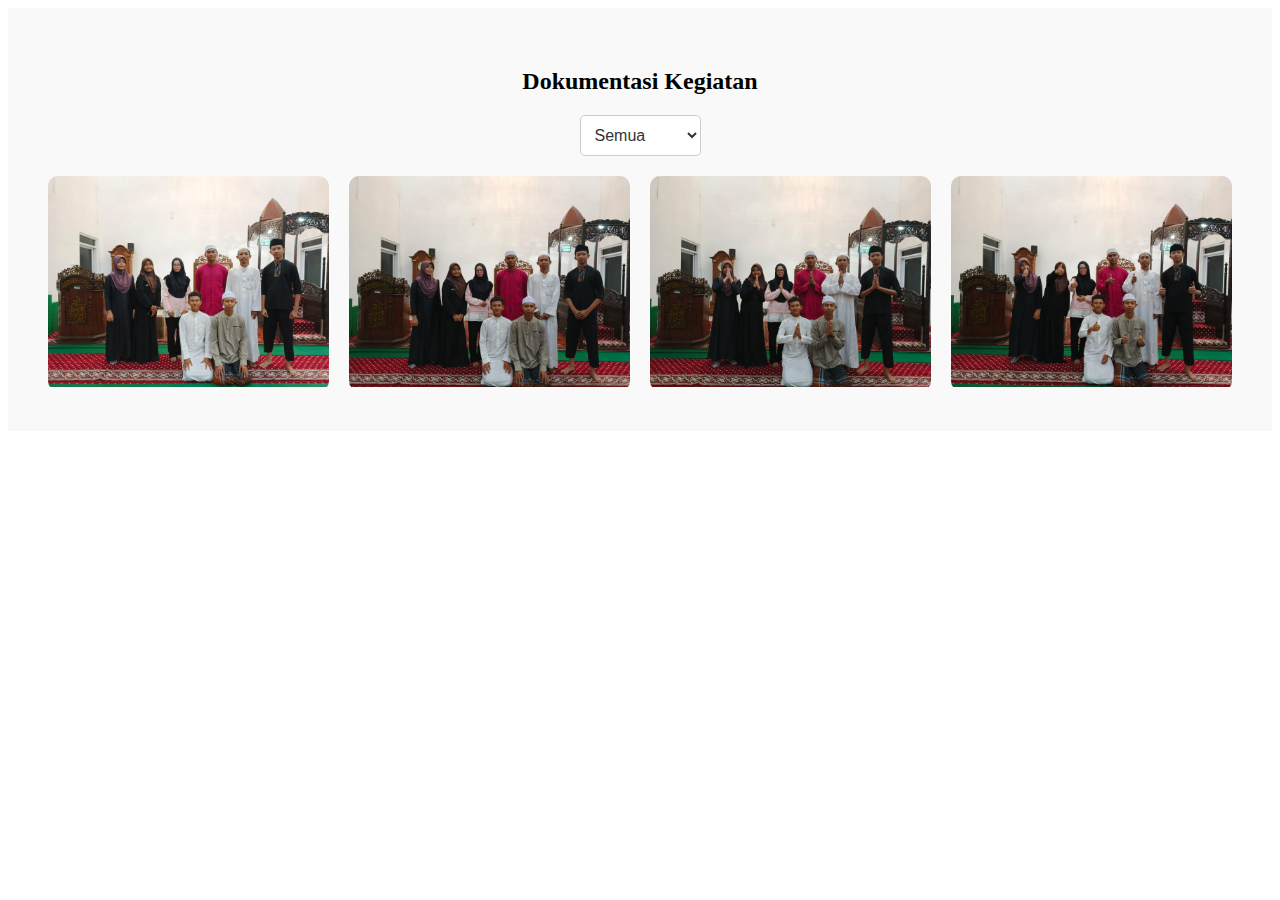
==== dokumentasi.html @ 94e42e57 "first" ====
<!DOCTYPE html>
<html lang="en">
<head>
    <meta charset="UTF-8">
    <meta name="viewport" content="width=device-width, initial-scale=1.0">
    <title>Dokuemntasi IRMA</title>
    <link rel="stylesheet" href="dokumentasi.css">
</head>
<body>
    <section id="dokumentasi">
        <h2>Dokumentasi Kegiatan</h2>
        
        <!-- Filter & Search -->
        <div class="filter-container">
            <select id="filter-kategori">
                <option value="all">Semua</option>
                <option value="kegiatan">Kegiatan</option>
                <option value="ramadhan">Ramadhan</option>
                <option value="sosial">Sosial</option>
            </select>
        </div>
        
        <!-- Galeri Dokumentasi -->
        <div class="gallery">
            <div class="gallery-item" data-category="kegiatan">
                <img src="gbr/full/full1.jpg" alt="Kegiatan 1" onclick="openModal('gbr/dokumentasi1.jpg', 'Kegiatan IRMA')">
            </div>
            <div class="gallery-item" data-category="ramadhan">
                <img src="gbr/full/full2.jpg" alt="Kegiatan Ramadhan" onclick="openModal('gbr/dokumentasi2.jpg', 'Kegiatan Ramadhan')">
            </div>
            <div class="gallery-item" data-category="sosial">
                <img src="gbr/full/full3.jpg" alt="Kegiatan Sosial" onclick="openModal('gbr/dokumentasi3.jpg', 'Kegiatan Sosial')">
            </div>
            <div class="gallery-item" data-category="sosial">
                <img src="gbr/full/full4.jpg" alt="Kegiatan Sosial" onclick="openModal('gbr/dokumentasi4.jpg', 'Kegiatan Sosial')">
            </div>
        </div>
        
        <!-- Modal untuk Preview Gambar -->
        <div id="modal" class="modal">
            <span class="close" onclick="closeModal()">&times;</span>
            <img class="modal-content" id="modal-img">
            <div id="caption"></div>
        </div>
    </section>   
    <script src="dokumentasi.js"></script> 
</body>
</html>
---- dokumentasi.css ----
#dokumentasi {
    background: #f9f9f9;
    padding: 40px;
    text-align: center;
}

.filter-container {
    display: flex;
    justify-content: center;
    gap: 10px;
    margin-bottom: 20px;
}

#filter-kategori {
    padding: 10px;
    border: 1px solid #ccc;
    border-radius: 5px;
}

.filter-container select {
    padding: 12px;
    font-size: 16px;
    border: 2px solid #ff6f61;
    border-radius: 5px;
    background: white;
    color: #333;
    cursor: pointer;
    transition: all 0.3s ease-in-out;
    outline: none;
}

.filter-container select:hover {
    border-color: #e65a50;
    background: #fff5f5;
}

.filter-container select:focus {
    border-color: #e65a50;
    box-shadow: 0 0 8px rgba(255, 111, 97, 0.5);
}

.gallery {
    display: grid;
    grid-template-columns: repeat(auto-fit, minmax(250px, 1fr));
    gap: 20px;
    justify-content: center;
}

.gallery-item {
    overflow: hidden;
    border-radius: 10px;
    cursor: pointer;
}

.gallery-item img {
    width: 100%;
    transition: transform 0.3s ease;
}

.gallery-item:hover img {
    transform: scale(1.05);
}

.btn-dokumentasi {
    display: inline-block;
    margin-top: 20px;
    padding: 12px 25px;
    background: #ff6f61;
    color: white;
    text-decoration: none;
    border-radius: 5px;
    font-weight: bold;
    transition: background 0.3s ease;
}

.btn-dokumentasi:hover {
    background: #e65a50;
}

/* Modal */
.modal {
    display: none;
    position: fixed;
    z-index: 1000;
    padding-top: 60px;
    left: 0;
    top: 0;
    width: 100%;
    height: 100%;
    background-color: rgba(0, 0, 0, 0.8);
}

.modal-content {
    margin: auto;
    display: block;
    max-width: 80%;
}

.close {
    position: absolute;
    top: 20px;
    right: 35px;
    color: white;
    font-size: 40px;
    cursor: pointer;
}

@media screen and (max-width: 768px) {
    .filter-container {
        flex-direction: column;
        gap: 10px;
        align-items: center;
    }

    .filter-container select {
        width: 100%;
    }
}
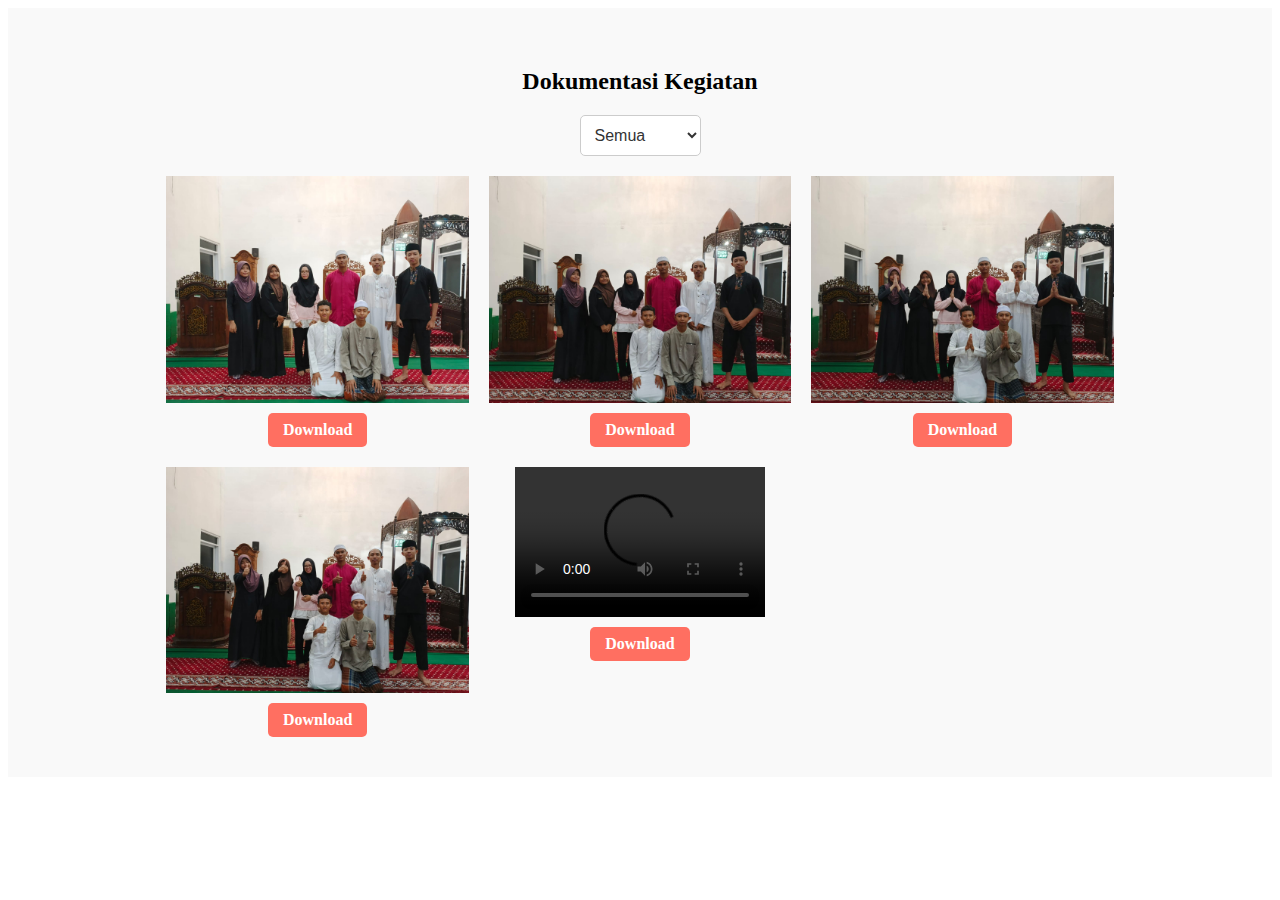
==== commit 743c6f8b: "Update dokumentasi.html" ====
--- a/dokumentasi.html
+++ b/dokumentasi.html
@@ -24,17 +24,29 @@
         <div class="gallery">
             <div class="gallery-item" data-category="kegiatan">
                 <img src="gbr/full/full1.jpg" alt="Kegiatan 1" onclick="openModal('gbr/dokumentasi1.jpg', 'Kegiatan IRMA')">
+                <a href="gbr/full/full1.jpg" download="Kegiatan1.jpg" class="btn-download">Download</a>
             </div>
             <div class="gallery-item" data-category="ramadhan">
                 <img src="gbr/full/full2.jpg" alt="Kegiatan Ramadhan" onclick="openModal('gbr/dokumentasi2.jpg', 'Kegiatan Ramadhan')">
+                <a href="gbr/full/full2.jpg" download="Ramadhan.jpg" class="btn-download">Download</a>
             </div>
             <div class="gallery-item" data-category="sosial">
                 <img src="gbr/full/full3.jpg" alt="Kegiatan Sosial" onclick="openModal('gbr/dokumentasi3.jpg', 'Kegiatan Sosial')">
+                <a href="gbr/full/full3.jpg" download="Sosial1.jpg" class="btn-download">Download</a>
             </div>
             <div class="gallery-item" data-category="sosial">
                 <img src="gbr/full/full4.jpg" alt="Kegiatan Sosial" onclick="openModal('gbr/dokumentasi4.jpg', 'Kegiatan Sosial')">
+                <a href="gbr/full/full4.jpg" download="Sosial2.jpg" class="btn-download">Download</a>
+            </div>
+            <div class="gallery-item" data-category="video">
+                <video width="250" controls>
+                    <source src="videos/video1.mp4" type="video/mp4">
+                    Browser Anda tidak mendukung video tag.
+                </video>
+                <a href="videos/video1.mp4" download="Video1.mp4" class="btn-download">Download</a>
             </div>
         </div>
+        
         
         <!-- Modal untuk Preview Gambar -->
         <div id="modal" class="modal">
@@ -45,4 +57,4 @@
     </section>   
     <script src="dokumentasi.js"></script> 
 </body>
-</html>+</html>
--- a/dokumentasi.css
+++ b/dokumentasi.css
@@ -44,17 +44,22 @@
     grid-template-columns: repeat(auto-fit, minmax(250px, 1fr));
     gap: 20px;
     justify-content: center;
+    max-width: 90%;
+    margin: auto;
 }
 
 .gallery-item {
-    overflow: hidden;
-    border-radius: 10px;
-    cursor: pointer;
+    display: flex;
+    flex-direction: column;
+    align-items: center;
 }
 
 .gallery-item img {
-    width: 100%;
-    transition: transform 0.3s ease;
+    max-width: 100%;
+    height: auto;
+    object-fit: contain;
+    display: block;
+    margin: auto;
 }
 
 .gallery-item:hover img {
@@ -105,6 +110,23 @@
     cursor: pointer;
 }
 
+.btn-download {
+    display: block;
+    margin-top: 10px;
+    padding: 8px 15px;
+    background: #ff6f61;
+    color: white;
+    text-decoration: none;
+    border-radius: 5px;
+    font-weight: bold;
+    text-align: center;
+    transition: background 0.3s ease;
+}
+
+.btn-download:hover {
+    background: #e65a50;
+}
+
 @media screen and (max-width: 768px) {
     .filter-container {
         flex-direction: column;
@@ -116,3 +138,10 @@
         width: 100%;
     }
 }
+
+@media (min-width: 1024px) {
+    .gallery {
+        max-width: 80%;
+    }
+}
+
